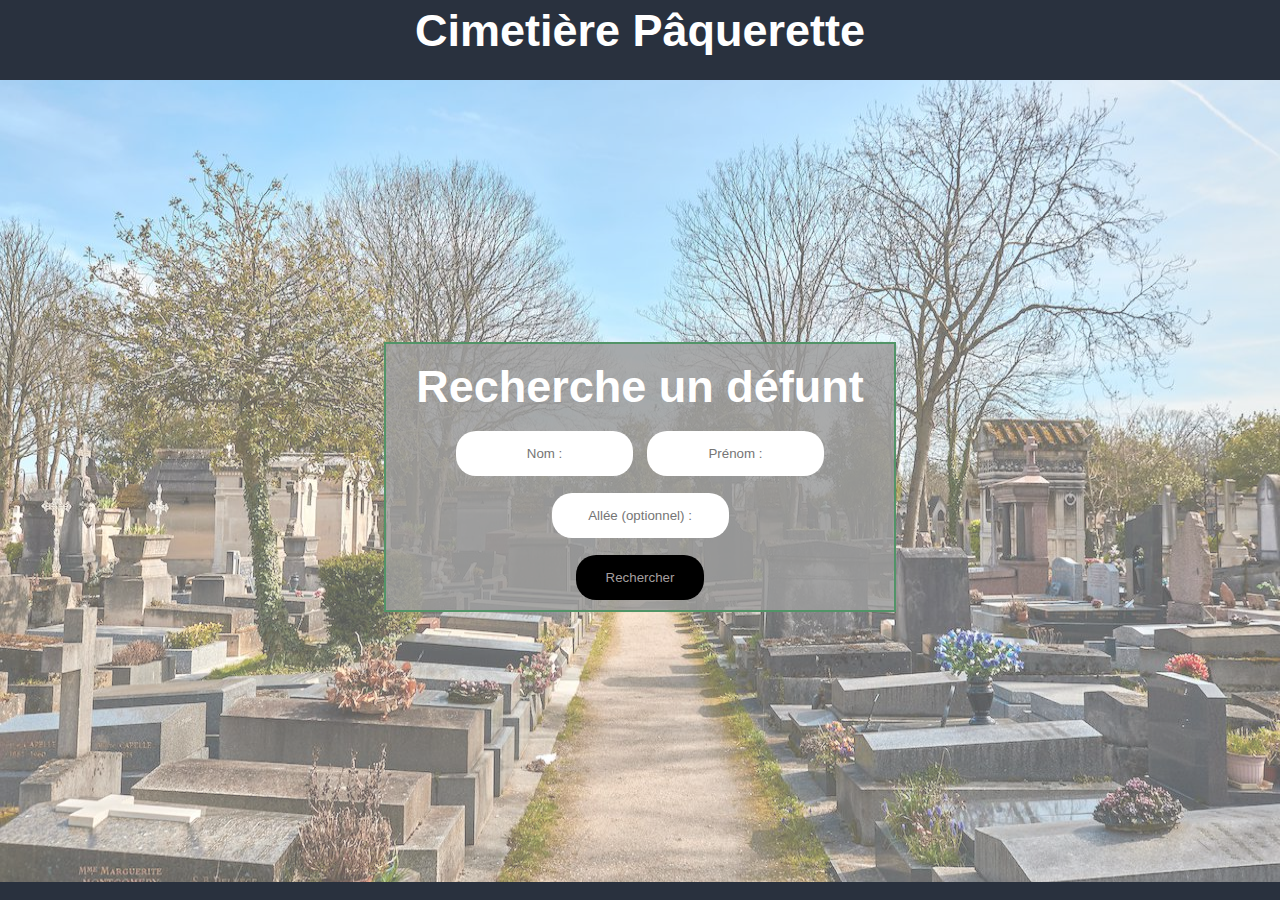
==== RechercheDefunt.html @ 574b4b9e "Modif Index + début de recherche défunt" ====
<!DOCTYPE html>  
<html>  
    <head>  
        <link rel="stylesheet" href="style.css">
        <title>Cimetière</title>  
        <meta http-equiv="Content-Type" content="text/html; charset=UTF-8" />
    </head>  
    <body>  
        <div class="header">
           <h1>Cimetière Pâquerette</h1> 
        </div> 
        <div class="background">
            <img class = "opacity"  src="FOND.jpg">
                <div class="EcranCentral">
                    <h1>Recherche un défunt </h1>
                <form action="" method="GET">
                    <input type="text" name="nom" size="20" placeholder="Nom :"/>
                    <input type="text" name="prenom" size="20" placeholder="Prénom :"/>
                    <input type="text" name="allee" size="20" placeholder="Allée (optionnel) :"/>
                    <br/>
                    <input type="submit" name="submit" value="Rechercher" />
                </form>
                </div>

        </div>
        <div class="footer2">         </div> 
    </body>  
</html>
---- style.css ----
* {
    box-sizing: border-box;
    margin: 0;
    padding: 0;
}

:root {
    --clr-fond: #29313E;
}

body{
    background-color: white;
}

h1{
    font-size: 45px;
    padding-top: 5px;
    color: white;
    text-align: center;
    font-family:'Arial';
}

.header{
    width:100%;
    height: 5rem;
    background-color:var(--clr-fond) ;
    z-index: 100;
    position: fixed;
}

.background{
    background-repeat: no-repeat;
    background-size:cover;
    background-position: center;
 
}

.background img{
    height: 99vh;
    width:100%
}

.opacity{
    opacity: 0.65;
}

.grand_titre{
    line-height: 55px;
    text-align: center;
    font-family:'Arial';
    color:#634242;
    background-color: #9c9c9cd8;
    font-size: 50px;
    width: 40vw;
    padding:10px;
    margin: 0;
    position:absolute;
    right:30vw;
    top: 38vh;
    display: flex;
    justify-content:space-around;
    align-items: center;
    flex-direction: column;
    
}

.grand_titre h1{
    text-align: center;
    font-family:'Arial';
    color:#634242;
    
    font-size: 3vw;
}

.footer{
    width:100%;
    height: 5rem;
    background-color:var(--clr-fond) ;
    z-index: 100;
    position: fixed;
    bottom:0;
    display: flex;
    flex-direction: column;
    justify-content: space-around;
    align-items: center;
}

.footer2{
    width:100%;
    height: 2vh;
    background-color:var(--clr-fond) ;
    z-index: 100;
    position: fixed;
    bottom:0;
    display: flex;
    flex-direction: column;
    justify-content: space-around;
    align-items: center;
}

.btn {
    color: #ffffff;
    background-color: #423a9c;
    padding: 0.8rem;
    font-size: 14px;
    border-radius: 20px;
    width: 20%;
    cursor: pointer;
    border: 1px solid rgba(255, 255, 255, 0);
}


input[type=text], input[type=submit], input[type=reset] {
    color: #A59F9F;
    cursor: pointer;
    border-radius: 20px;
    border:transparent;
    height: 5vh;
  }

input[type=submit]{
      background-color: #000000;
      width:10vw;
      min-width:80px;
  }

::-webkit-input-placeholder {
    text-align: center;
 }
 
 :-moz-placeholder { /* Firefox 18- */
    text-align: center;  
 }
 
 ::-moz-placeholder {  /* Firefox 19+ */
    text-align: center;  
 }
 
 :-ms-input-placeholder {  
    text-align: center; 
 }


 .EcranCentral{
    line-height: 55px;
    text-align: center;
    font-family:'Arial';
    color:#634242;
    background-color: #9c9c9cd8;
    font-size: 50px;
    width: 40vw;
    padding:10px;
    margin: 0;
    position:absolute;
    right:30vw;
    top: 38vh;
    display: flex;
    justify-content:space-around;
    align-items: center;
    flex-direction: column;
    border: solid 2px rgb(81, 148, 103);
    
}
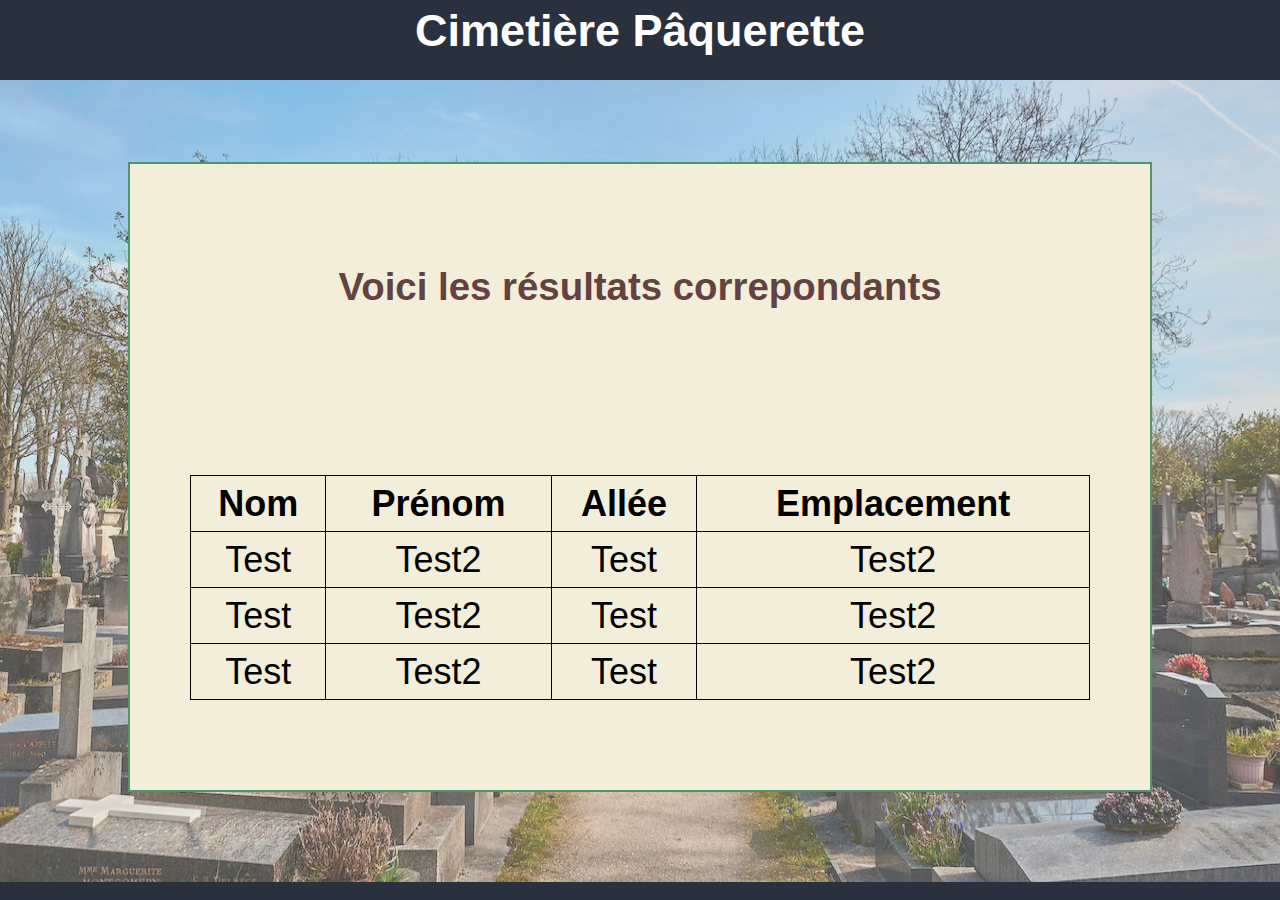
==== commit 8121d28b: "Tableau de la page cherche ton mort" ====
--- a/RechercheDefunt.html
+++ b/RechercheDefunt.html
@@ -10,16 +10,15 @@
            <h1>Cimetière Pâquerette</h1> 
         </div> 
         <div class="background">
-            <img class = "opacity"  src="FOND.jpg">
+            <img class="opacity" src="FOND.jpg">
                 <div class="EcranCentral">
-                    <h1>Recherche un défunt </h1>
-                <form action="" method="GET">
-                    <input type="text" name="nom" size="20" placeholder="Nom :"/>
-                    <input type="text" name="prenom" size="20" placeholder="Prénom :"/>
-                    <input type="text" name="allee" size="20" placeholder="Allée (optionnel) :"/>
-                    <br/>
-                    <input type="submit" name="submit" value="Rechercher" />
-                </form>
+                    <h1>Voici les résultats correpondants</h1>
+                    <table>
+                        <TR><th> Nom </th><th> Prénom </th><th> Allée </th><th> Emplacement</th></TR>
+                        <tr><td>Test</td><td>Test2</td><td>Test</td><td>Test2</td></tr>
+                        <tr><td>Test</td><td>Test2</td><td>Test</td><td>Test2</td></tr>
+                        <tr><td>Test</td><td>Test2</td><td>Test</td><td>Test2</td></tr>
+                        
                 </div>
 
         </div>
--- a/style.css
+++ b/style.css
@@ -32,12 +32,12 @@
     background-repeat: no-repeat;
     background-size:cover;
     background-position: center;
- 
+    background:#C4C4C4;
 }
 
 .background img{
     height: 99vh;
-    width:100%
+    width:100%;
 }
 
 .opacity{
@@ -68,9 +68,10 @@
     text-align: center;
     font-family:'Arial';
     color:#634242;
-    
     font-size: 3vw;
 }
+
+
 
 .footer{
     width:100%;
@@ -145,19 +146,38 @@
     line-height: 55px;
     text-align: center;
     font-family:'Arial';
-    color:#634242;
-    background-color: #9c9c9cd8;
+    background-color: #F3EED9;
     font-size: 50px;
-    width: 40vw;
+    width: 80vw;
+    height:70vh;
     padding:10px;
     margin: 0;
     position:absolute;
-    right:30vw;
-    top: 38vh;
+    right:10vw;
+    top: 18vh;
     display: flex;
     justify-content:space-around;
     align-items: center;
     flex-direction: column;
-    border: solid 2px rgb(81, 148, 103);
-    
-}+    border: solid 2px rgb(81, 148, 103); 
+}
+
+.EcranCentral h1{
+    text-align: center;
+    font-family:'Arial';
+    color:#634242;
+    font-size: 3vw;
+}
+
+table{
+    min-width: 90%;
+
+}
+
+table, th, td {
+    border-width:1px; 
+    border-style:solid; 
+    border-color:black;
+    border-collapse: collapse;
+    font-size: 4vh;
+}
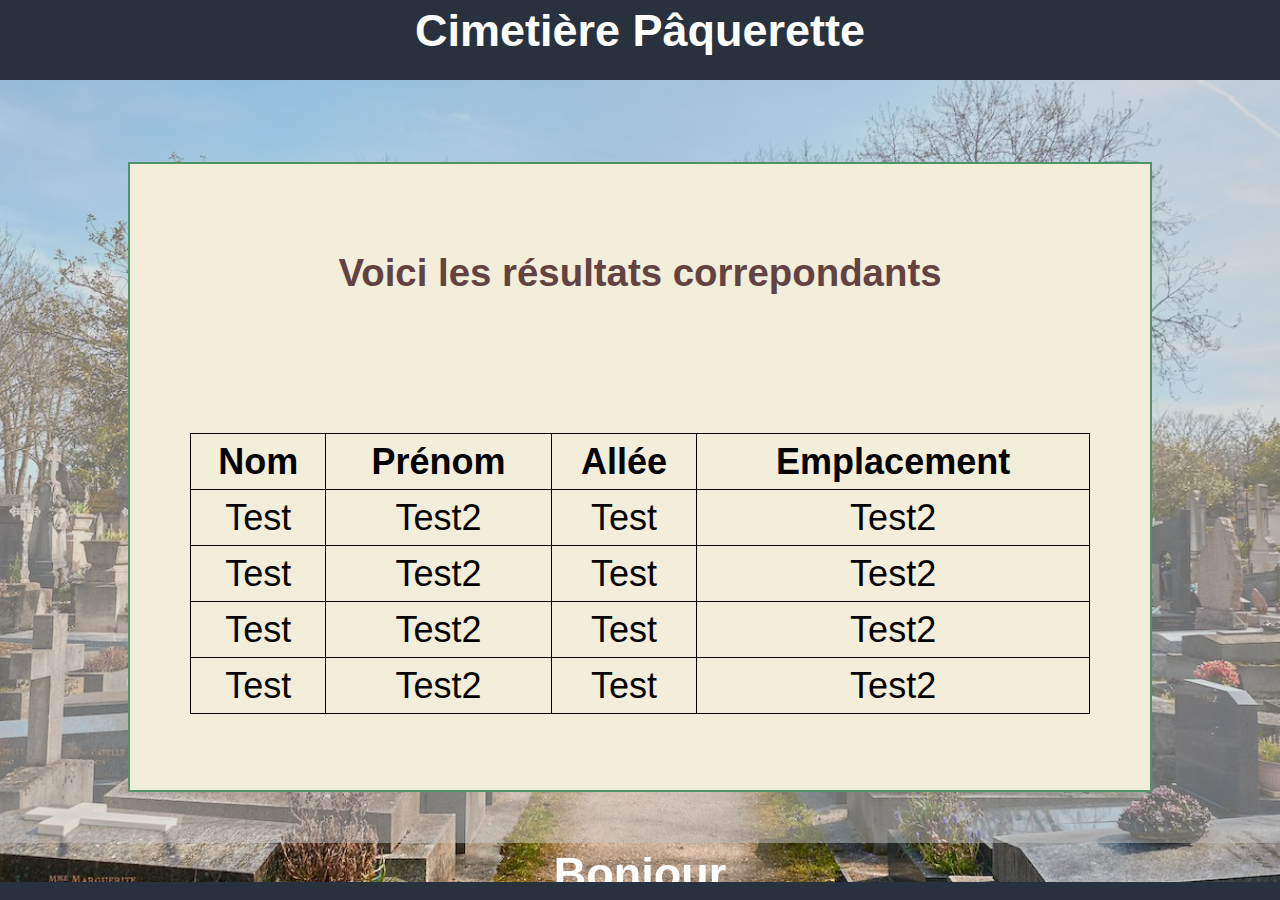
==== commit 0ca1b689: "oui" ====
--- a/RechercheDefunt.html
+++ b/RechercheDefunt.html
@@ -5,22 +5,26 @@
         <title>Cimetière</title>  
         <meta http-equiv="Content-Type" content="text/html; charset=UTF-8" />
     </head>  
+    
     <body>  
         <div class="header">
            <h1>Cimetière Pâquerette</h1> 
         </div> 
-        <div class="background">
-            <img class="opacity" src="FOND.jpg">
-                <div class="EcranCentral">
+        <div class="background">|
+            <div class="overlay">
+            </div>
+                <h1>Bonjour</h1>
+                <div class="EcranCentral" >
                     <h1>Voici les résultats correpondants</h1>
-                    <table>
+                    <table >
                         <TR><th> Nom </th><th> Prénom </th><th> Allée </th><th> Emplacement</th></TR>
                         <tr><td>Test</td><td>Test2</td><td>Test</td><td>Test2</td></tr>
                         <tr><td>Test</td><td>Test2</td><td>Test</td><td>Test2</td></tr>
                         <tr><td>Test</td><td>Test2</td><td>Test</td><td>Test2</td></tr>
-                        
+                        <tr><td>Test</td><td>Test2</td><td>Test</td><td>Test2</td></tr>
+                    </table> 
                 </div>
-
+            
         </div>
         <div class="footer2">         </div> 
     </body>  
--- a/style.css
+++ b/style.css
@@ -28,16 +28,35 @@
     position: fixed;
 }
 
-.background{
+.background {
+    width: 100vw;
+    height: 100vh;
+    background-attachment: fixed;
+    background-position:center;
     background-repeat: no-repeat;
-    background-size:cover;
-    background-position: center;
-    background:#C4C4C4;
+    background-size: cover;
+    background-image: url(FOND.jpg);
+    position: fixed;
+    z-index: -1;
+    display:flex;
+    flex-direction: column;
+} 
+
+.overlay{
+    width:100%;
+    height:100%;
+    background-color: #c4c4c4;
+    opacity:0.5;
 }
 
 .background img{
     height: 99vh;
     width:100%;
+    z-index:-100;
+}
+
+.background h1{
+    z-index: inherit;
 }
 
 .opacity{
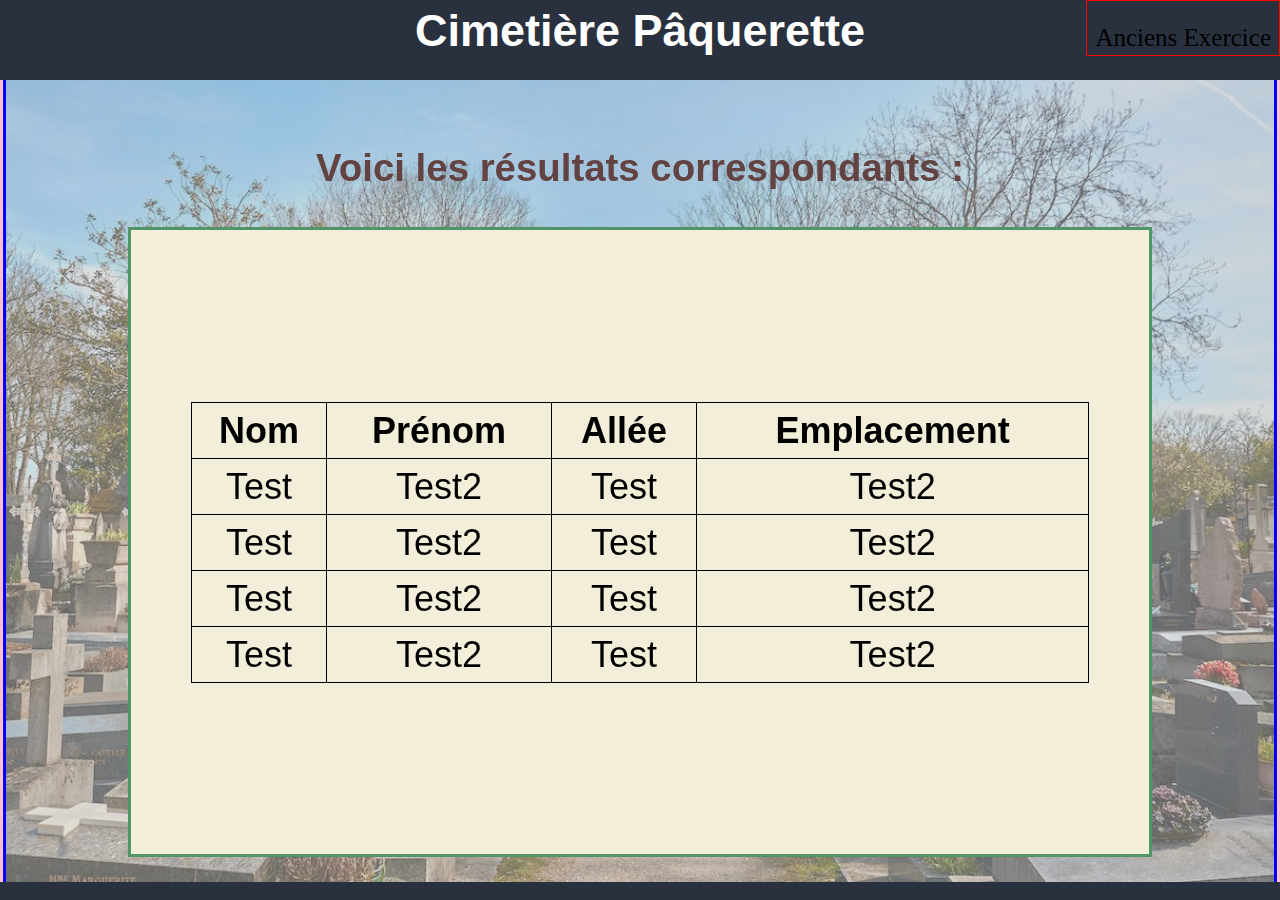
==== commit c3a6053d: "Avancé" ====
--- a/RechercheDefunt.html
+++ b/RechercheDefunt.html
@@ -8,14 +8,24 @@
     
     <body>  
         <div class="header">
-           <h1>Cimetière Pâquerette</h1> 
+           
+           <ul class="MenuPrincipal">
+            <li class="carre"><a>Anciens Exercice</a>
+                <ul class="SousMenu">
+                    <li><a href="exercice11.html" target="_blank">Ex 11</a></li>
+                    <li><a href="exercice12A.html" target="_blank">Ex 12A</a></li>
+                    <li><a href="exercice12B.html" target="_blank">Ex 12B</a></li>
+                    <li><a href="exercice13.html" target="_blank">Ex 13</a></li>
+                </ul>
+            </li>
+        </ul> 
+        <h1>Cimetière Pâquerette</h1> 
         </div> 
         <div class="background">|
             <div class="overlay">
-            </div>
-                <h1>Bonjour</h1>
+            
+                <h1>Voici les résultats correspondants : </h1>
                 <div class="EcranCentral" >
-                    <h1>Voici les résultats correpondants</h1>
                     <table >
                         <TR><th> Nom </th><th> Prénom </th><th> Allée </th><th> Emplacement</th></TR>
                         <tr><td>Test</td><td>Test2</td><td>Test</td><td>Test2</td></tr>
@@ -24,7 +34,7 @@
                         <tr><td>Test</td><td>Test2</td><td>Test</td><td>Test2</td></tr>
                     </table> 
                 </div>
-            
+            </div>
         </div>
         <div class="footer2">         </div> 
     </body>  
--- a/style.css
+++ b/style.css
@@ -19,6 +19,13 @@
     text-align: center;
     font-family:'Arial';
 }
+/*
+ul{
+   background-color: red;
+    width:fit-content
+    
+}*/
+
 
 .header{
     width:100%;
@@ -26,6 +33,9 @@
     background-color:var(--clr-fond) ;
     z-index: 100;
     position: fixed;
+    display : flex;
+    flex-direction:row-reverse;
+    justify-content:center;
 }
 
 .background {
@@ -40,13 +50,27 @@
     z-index: -1;
     display:flex;
     flex-direction: column;
+    border:3px solid pink;
 } 
 
 .overlay{
     width:100%;
     height:100%;
-    background-color: #c4c4c4;
-    opacity:0.5;
+    background-color: #c4c4c47d;
+    border:3px solid blue;
+    padding-top:5rem;
+    display:flex;
+    flex-direction: column;
+    align-items:center;
+    justify-content: space-evenly;
+}
+
+.overlay h1{    
+    text-align: center;
+    font-family:'Arial';
+    color:#634242;
+    font-size: 3vw;
+    
 }
 
 .background img{
@@ -55,9 +79,7 @@
     z-index:-100;
 }
 
-.background h1{
-    z-index: inherit;
-}
+
 
 .opacity{
     opacity: 0.65;
@@ -171,14 +193,16 @@
     height:70vh;
     padding:10px;
     margin: 0;
+    /*
     position:absolute;
     right:10vw;
     top: 18vh;
+    */
     display: flex;
     justify-content:space-around;
     align-items: center;
     flex-direction: column;
-    border: solid 2px rgb(81, 148, 103); 
+    border: solid 3px rgb(81, 148, 103); 
 }
 
 .EcranCentral h1{
@@ -200,3 +224,64 @@
     border-collapse: collapse;
     font-size: 4vh;
 }
+
+
+.MenuPrincipal, .MenuPrincipal ul{
+    list-style:none;
+    text-align:center;
+    padding:0;
+    margin:0;
+    font-size: 25px;
+    position:absolute;
+    right:0px;
+    
+}
+
+.carre{
+    height:100%;
+    border:1px red solid;
+    padding-top: 20px;
+}
+
+.MenuPrincipal li {
+    display: inline-block;
+    position:relative;    
+    background-color:var(--clr-fond);
+    
+}
+
+
+.MenuPrincipal ul li{
+    display:inherit;
+}
+
+.MenuPrincipal li ul{
+    position: absolute;
+    max-height: 0;
+    left: 0;
+    right: 0;
+    display:none;
+}
+
+.MenuPrincipal li:hover ul {
+    z-index: 1000;
+    display:block;
+    max-height: 15em;
+  }
+
+.MenuPrincipal ul li:hover{
+    background:rgb(163, 14, 6);
+    
+}
+
+.MenuPrincipal ul li a{
+    color:rgb(252, 245, 252)
+}
+
+  li>a {
+    display:block;
+    text-align: center;
+    padding:3px 8px;
+    color:rgb(0, 0, 0);
+    text-decoration:none;	
+}